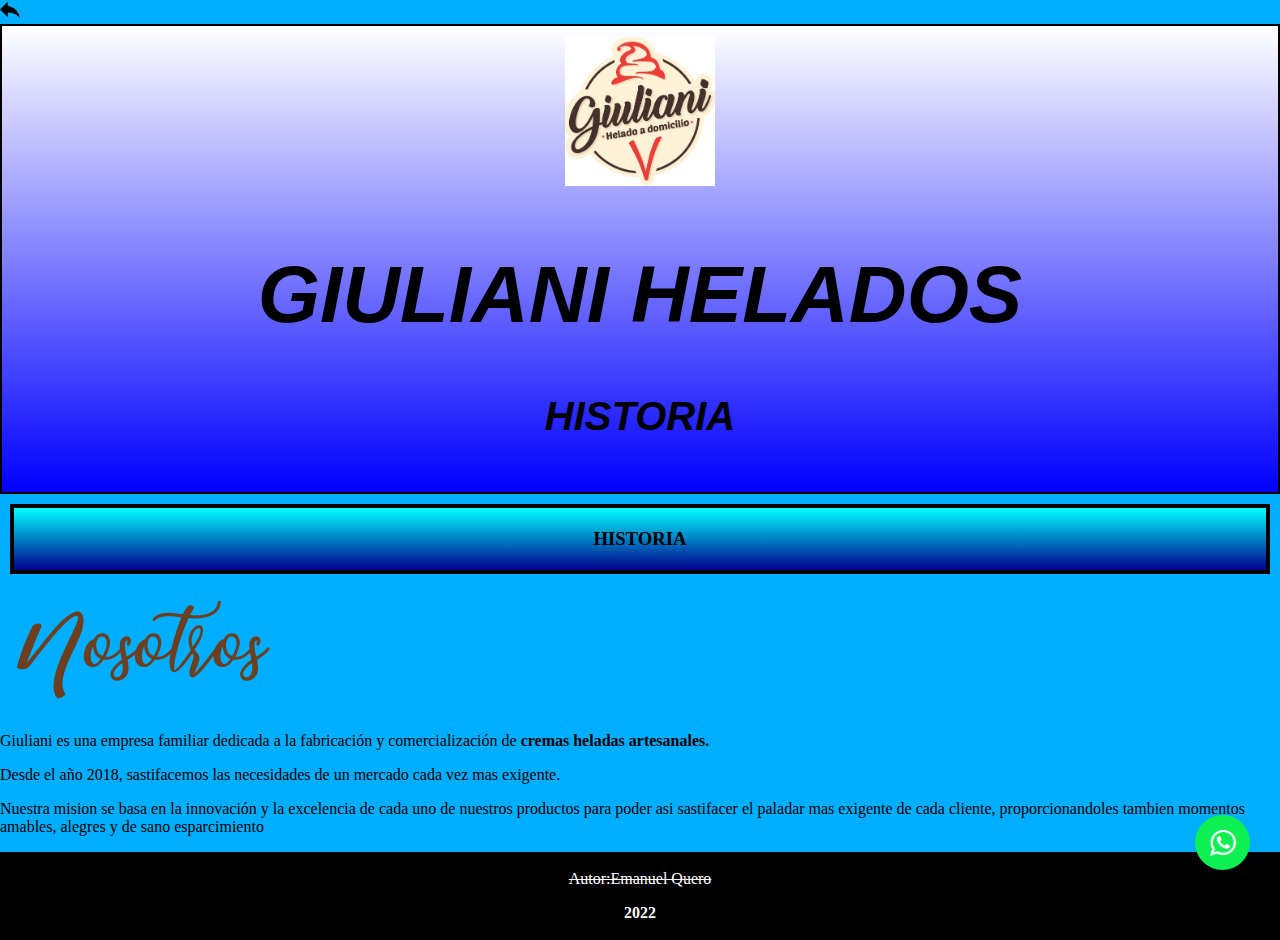
==== historia.html @ 4075ca32 "se agrego historia" ====
<!doctype html>
<html lang="en">
  <head>
    <meta charset="utf-8">
    <meta name="viewport" content="width=device-width, initial-scale=1">
    <link href="https://cdn.jsdelivr.net/npm/bootstrap@5.0.2/dist/css/bootstrap.min.css" rel="stylesheet" integrity="sha384-EVSTQN3/azprG1Anm3QDgpJLIm9Nao0Yz1ztcQTwFspd3yD65VohhpuuCOmLASjC" crossorigin="anonymous">
    <link href="style.css" rel="stylesheet">
    <link rel="stylesheet" href="fontello.css">
    <title>historia</title>
  </head>
  <body>
    <a href="https://api.whatsapp.com/send?phone=Tu-n%C3%B9mero-aqu%C3%AD" class="btn-wsp" target="_blank">
        <i class="icon-whatsapp"></i>
    </a>
    <div class="container-fluid">
        <div class="container">
            <div class="row">
                <div class="col-md-12">                
                <a href="index.html"><img src="imagenes/60577.png" alt="flecha" width="20px" height="20px"></a> 
                </div>
            </div>                             
    </div>
    </div>
    <div class="container-fluid">
        <div class="container">
            <div class="row">
                <div class="headerr" class="col-md-12">                    
                    <img style="padding-top: 10px;" src="imagenes/giuliani.jpg" alt="logo" width="150px" height="150px">
                    <h1>GIULIANI HELADOS</h1>
                    <h4 class="titulos">HISTORIA</h4> 
                </div>
            </div>
        </div>
    </div>
    <div class="container-fluid">
        <div class="container">
            <div class="row">
                <div class="col-md-12">
                    <h3 class="titulofotos">HISTORIA</h3>
                </div>
                <div class="container-fluid">
                    <div class="container">
                        <div class="row">
                            <div class="col-align-self-center text-center bg-light">
                                <img src="imagenes/nosotros.png" class="img-fluid logohistoria">
                                <p class="lead">Giuliani es una empresa familiar dedicada a la fabricación y comercialización de <b>cremas heladas artesanales.</b></p>
                                <p class="lead">Desde el año 2018, sastifacemos las necesidades de un mercado cada vez mas exigente.</p>
                                <p class="lead">Nuestra mision se basa en la innovación y la excelencia de cada uno de nuestros productos para poder asi sastifacer el paladar mas exigente de cada cliente, proporcionandoles tambien momentos amables, alegres y de sano esparcimiento</p>
                            </div>
                        </div>
                    </div>                    
                </div>                
            </div>
        </div>                
    </div>          
    <div class="container-fluid">
        <div class="container">
            <div class="row">
                <div class="col-md-12 footer">
                    <p><s>Autor:Emanuel Quero</s></p>
                    <p><b>2022</b></p>
                </div>
            </div>
        </div>
    </div>       
    <script src="https://cdn.jsdelivr.net/npm/bootstrap@5.0.2/dist/js/bootstrap.bundle.min.js" integrity="sha384-MrcW6ZMFYlzcLA8Nl+NtUVF0sA7MsXsP1UyJoMp4YLEuNSfAP+JcXn/tWtIaxVXM" crossorigin="anonymous"></script>
  </body>
</html>
---- style.css ----
body {
    margin: 0;
    background-image: url(imagenes/fondoliso.jpg);
}
.imagenn {
    transition: 5s;
    }
.imagenn:hover {
    transform: rotate(360dg)
}
.tituloo {
    transition: 3s    
}
.tituloo:hover {
    transform: translate(10px, 10px);
}
.titulos {
    transition: 5s;
    }
.titulos:hover {
    transform: scale(3.1);
}
.divv {
        background-image: linear-gradient(to right, rgb(206, 198, 198), rgb(25, 64, 116));
        border: 2px solid black;            
       }
.divv a {
    color: white;
}
.headerr {
    background-image: linear-gradient(to bottom, white, blue);
    font-family: Impact, Haettenschweiler, 'Arial Narrow Bold', sans-serif;
    text-align: center;
    font-size: 40px;
    font-style: italic;
    border: 2px solid black;      
    } 
.barra {
    background-color: blue;
    display: inline-block;
    border: 3px solid black;
    color: white;
    padding: 10px 30px;
    text-decoration: none;
    margin-right: 10px;    
}
.barra:hover {
    color: white;
    border: 1px solid black;
    background-image: linear-gradient(to bottom, black, blue);
}
.precios {
    background-color: blue;
    color: black;
    border: 2px solid black;
    text-align: center;
    margin: 0 auto;
    margin-bottom: 10px;
    transition: 4s;
    }
.precios:hover {
    transform: scale(2.5);
}
.tituloprecio {
        background-image: linear-gradient(to right, beige, rgb(46, 34, 204) , black);
        border: 2px solid black;
        color: black;
        text-align: center;
    }
.descripcion {
        text-align: center;
        font-size: 15px;
        font-family: Impact, Haettenschweiler, 'Arial Narrow Bold', sans-serif;
        border: 3px solid black;
        background-color: rgb(20, 62, 124);
        color:black;    }
.titulo {
        text-align: center;
        border: 2px solid black;
        color: black;
        background-image: linear-gradient(rgb(19, 94, 163),rgb(28, 146, 136), white );
        }	
.footer {
        background-color: black;
        border: 2px solid black;
        color: white;
        text-align: center;
        margin-bottom: 0px;              
    }     
nav {
    margin-top:  10px;
}
.formulario {
    background-color: grey;
    text-align: center;
    font-family: Impact, Haettenschweiler, 'Arial Narrow Bold', sans-serif;
    border: 2px solid black;
    background-color: beige;
    height: max-content;
    width: 100px;
    height: 16px;
    font-size: 12px;
    transition: all 2s;    
}
.formulario:hover {
        width: 200px;
        height: 32px;
        font-size: 18px;
        border: 1px solid black;
    }
.locales {
    font-family: Impact, Haettenschweiler, 'Arial Narrow Bold', sans-serif;
    background-image: radial-gradient(blue,cyan,white);
    margin: 10px;
    padding: 20px;
    border: 4px solid black;
    border-style: dashed; 
}
.productos{    
    background-image: radial-gradient(blue,cyan,white);
    margin: 10px;
    padding: 20px;
    border: 4px solid black;
    border-style: groove;
}
.imagenproducto {
    transition: 4s;     
}
.imagenproducto:hover {
        width: 400px;
        height: 400px;
        font-size:48px;
        border: 1px solid black;
        
}
.titulofotos {
    text-align: center;
    border: 4px solid black;
    background-image: linear-gradient(cyan, darkblue);
    color: black;
    margin: 10px;
    padding: 20px;
}
.tituloproductos {
    text-align: center;
    border: 4px solid black;
    background-color: blue;
    color: black;
    margin: 10px;
    padding: 20px;
}
.imagenlocales {
    transition: 4s;
}
.imagenlocales:hover {
    transform: scale(1, 2);
}
.letracontacto {
    font-family: Impact, Haettenschweiler, 'Arial Narrow Bold', sans-serif;
}
.btn-wsp {
    position: fixed;
    width: 55px;
    height: 55px;
    line-height: 55px;
    bottom: 30px;
    right: 30px;
    background-color: #0df053;
    color: #fff;
    border-radius: 50px;
    text-align: center;
    font-size: 30px;
    box-shadow: 0px 1px 10px rgba (0,0,0,0.3);
    z-index: 100;
}
.btn-wsp:hover{
    text-decoration: none;
    color: #0df053;
    background: #fff;
}
.parrafoproductos {
    font-size: 28px;
    font-style: italic;
}
.logohistoria {
    transform: 5s;
}
.logohistoria:hover {
    transform: scale(2.2);
}
---- fontello.css ----
@font-face {
  font-family: 'fontello';
  src: url('../font/fontello.eot?75437341');
  src: url('../font/fontello.eot?75437341#iefix') format('embedded-opentype'),
       url('../font/fontello.woff2?75437341') format('woff2'),
       url('../font/fontello.woff?75437341') format('woff'),
       url('../font/fontello.ttf?75437341') format('truetype'),
       url('../font/fontello.svg?75437341#fontello') format('svg');
  font-weight: normal;
  font-style: normal;
}
/* Chrome hack: SVG is rendered more smooth in Windozze. 100% magic, uncomment if you need it. */
/* Note, that will break hinting! In other OS-es font will be not as sharp as it could be */
/*
@media screen and (-webkit-min-device-pixel-ratio:0) {
  @font-face {
    font-family: 'fontello';
    src: url('../font/fontello.svg?75437341#fontello') format('svg');
  }
}
*/
[class^="icon-"]:before, [class*=" icon-"]:before {
  font-family: "fontello";
  font-style: normal;
  font-weight: normal;
  

  display: inline-block;
  text-decoration: inherit;
  width: 1em;
  margin-right: .2em;
  text-align: center;
  /* opacity: .8; */

  /* For safety - reset parent styles, that can break glyph codes*/
  font-variant: normal;
  text-transform: none;

  /* fix buttons height, for twitter bootstrap */
  line-height: 1em;

  /* Animation center compensation - margins should be symmetric */
  /* remove if not needed */
  margin-left: .2em;

  /* you can be more comfortable with increased icons size */
  /* font-size: 120%; */

  /* Font smoothing. That was taken from TWBS */
  -webkit-font-smoothing: antialiased;
  -moz-osx-font-smoothing: grayscale;

  /* Uncomment for 3D effect */
  /* text-shadow: 1px 1px 1px rgba(127, 127, 127, 0.3); */
}

.icon-whatsapp:before { content: '\f232'; } /* '' */
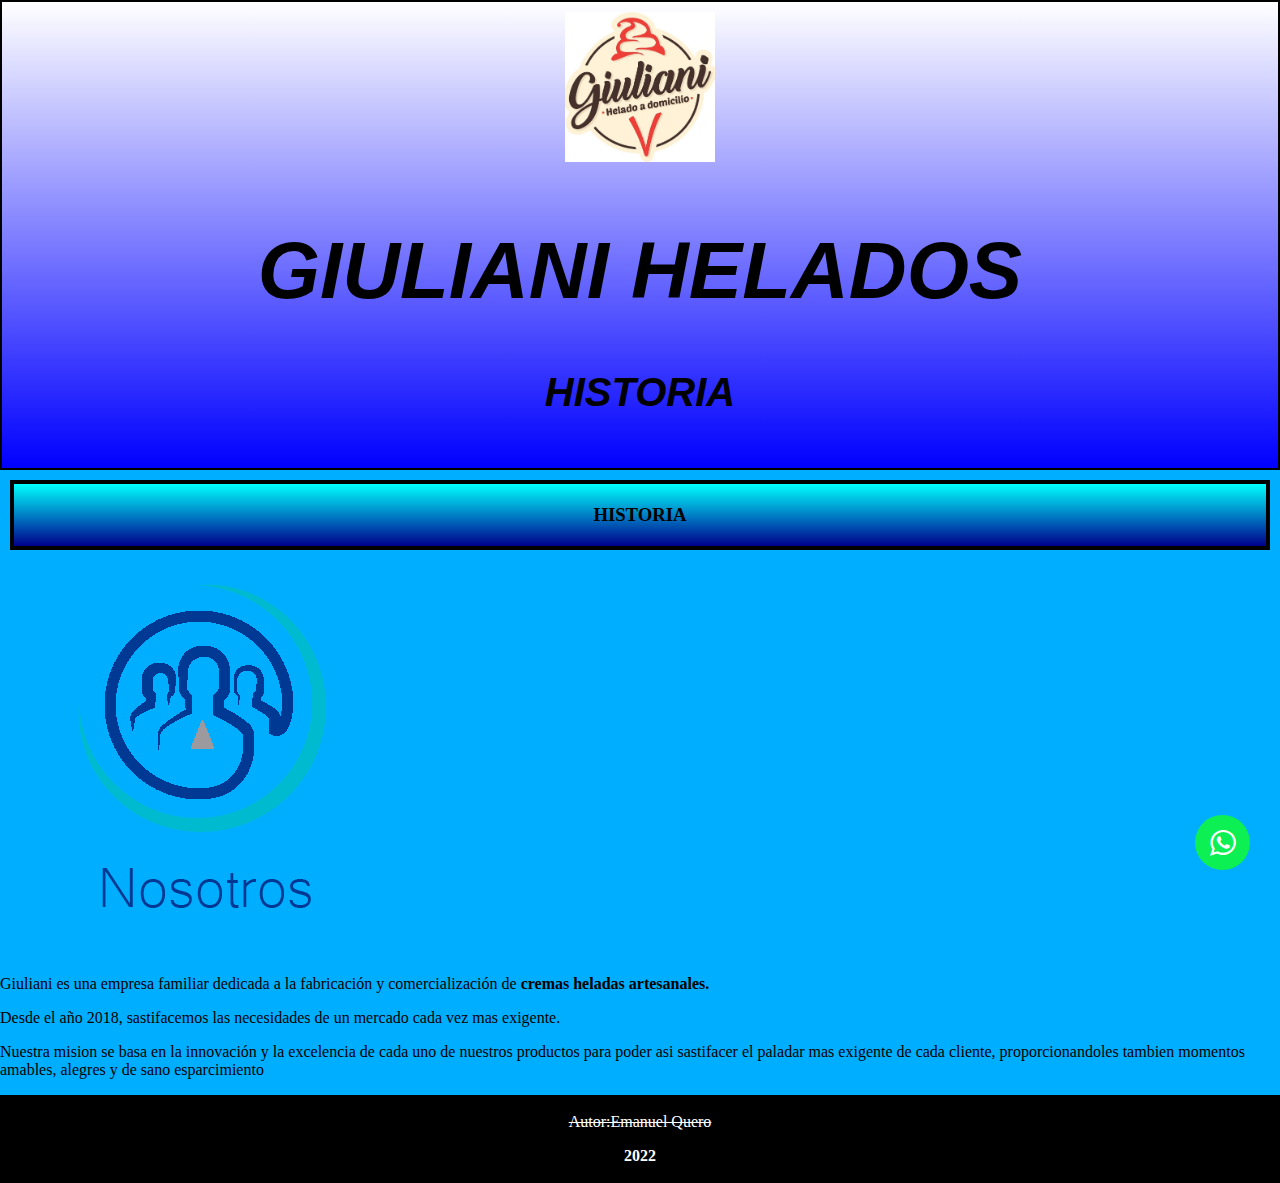
==== commit da521863: "Nuevos cambios" ====
--- a/historia.html
+++ b/historia.html
@@ -12,16 +12,7 @@
     <a href="https://api.whatsapp.com/send?phone=Tu-n%C3%B9mero-aqu%C3%AD" class="btn-wsp" target="_blank">
         <i class="icon-whatsapp"></i>
     </a>
-    <div class="container-fluid">
-        <div class="container">
-            <div class="row">
-                <div class="col-md-12">                
-                <a href="index.html"><img src="imagenes/60577.png" alt="flecha" width="20px" height="20px"></a> 
-                </div>
-            </div>                             
-    </div>
-    </div>
-    <div class="container-fluid">
+     <div class="container-fluid">
         <div class="container">
             <div class="row">
                 <div class="headerr" class="col-md-12">                    
